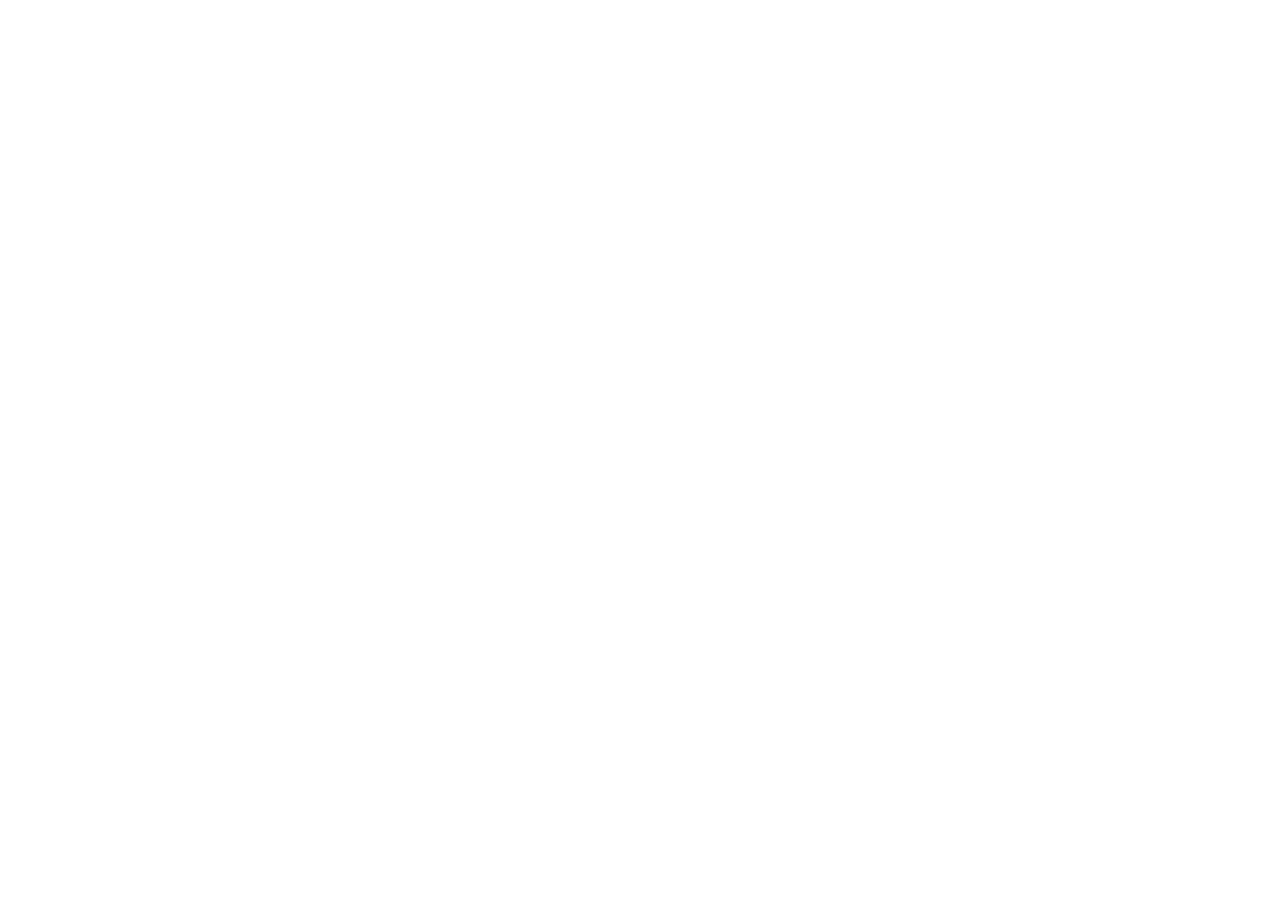
==== index.html @ 7884df2d "style fayli yaratildi index ga ulandi." ====
<!DOCTYPE html>
<html lang="en">
<head>
    <meta charset="UTF-8">
    <meta http-equiv="X-UA-Compatible" content="IE=edge">
    <meta name="viewport" content="width=device-width, initial-scale=1.0">
    <link rel="stylesheet" href="../style.css">
    <title>Document</title>
</head>
<body>
    
</body>
</html>
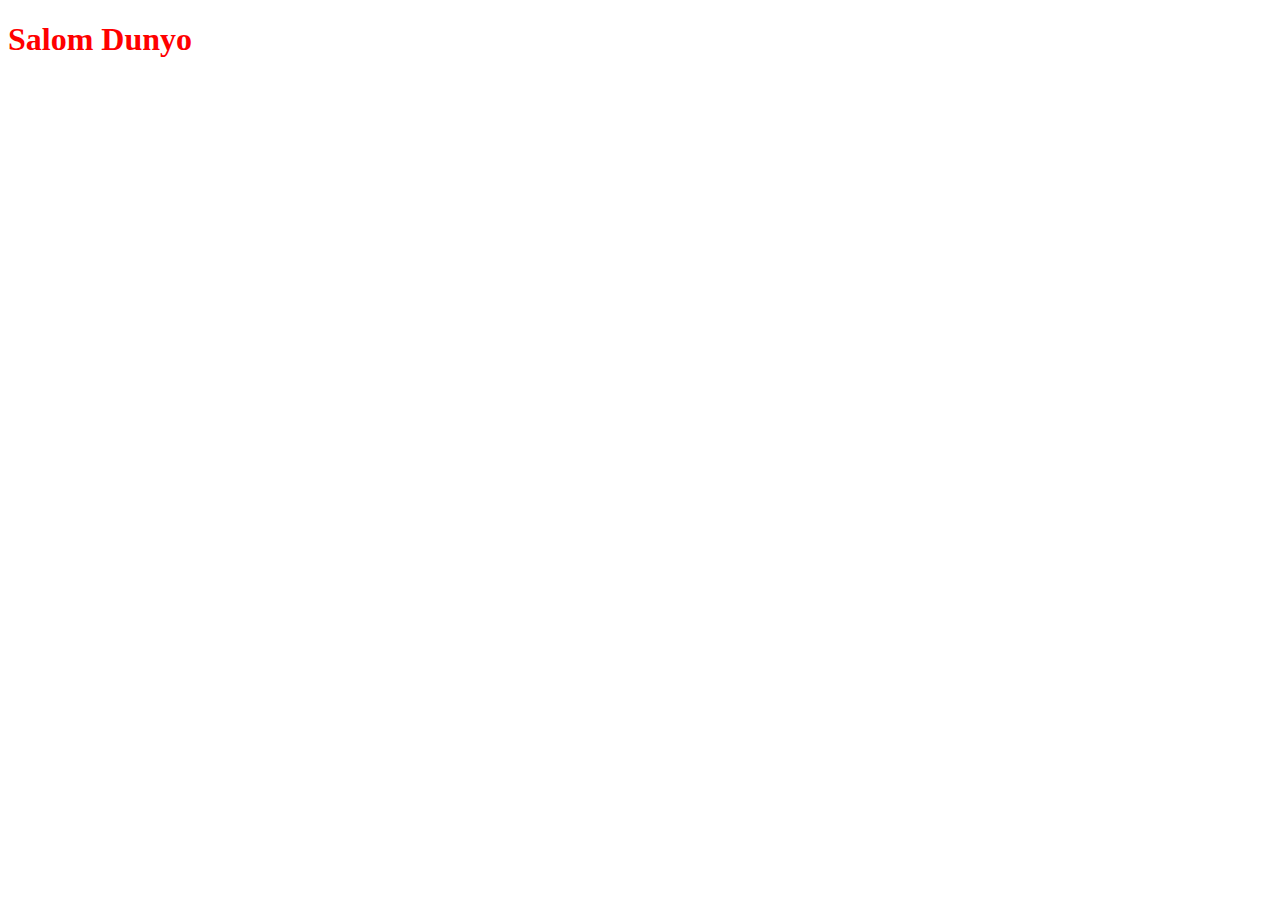
==== commit 4a183197: "h1 elementi yaratildi va stil berildi." ====
--- a/index.html
+++ b/index.html
@@ -8,6 +8,6 @@
     <title>Document</title>
 </head>
 <body>
-    
+    <h1>Salom Dunyo</h1>
 </body>
 </html>--- a/style.css
+++ b/style.css
@@ -0,0 +1,3 @@
+h1{
+    color: red;
+}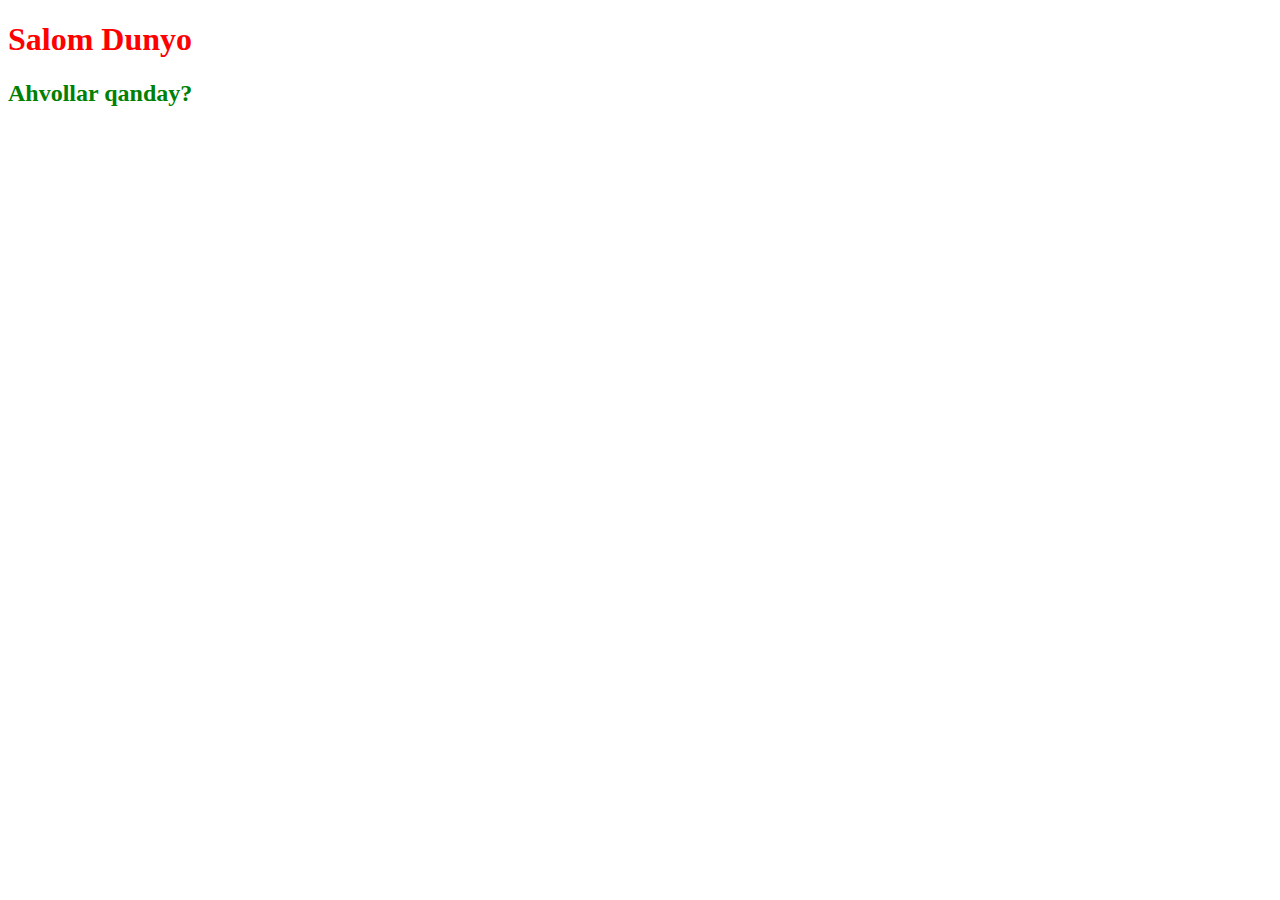
==== commit 9416089b: "h2 elementi yartildi stil berildi." ====
--- a/index.html
+++ b/index.html
@@ -9,5 +9,6 @@
 </head>
 <body>
     <h1>Salom Dunyo</h1>
+    <h2>Ahvollar qanday?</h2>
 </body>
 </html>--- a/style.css
+++ b/style.css
@@ -1,3 +1,7 @@
-h1{
+h1 {
     color: red;
+}
+
+h2 {
+    color: green;
 }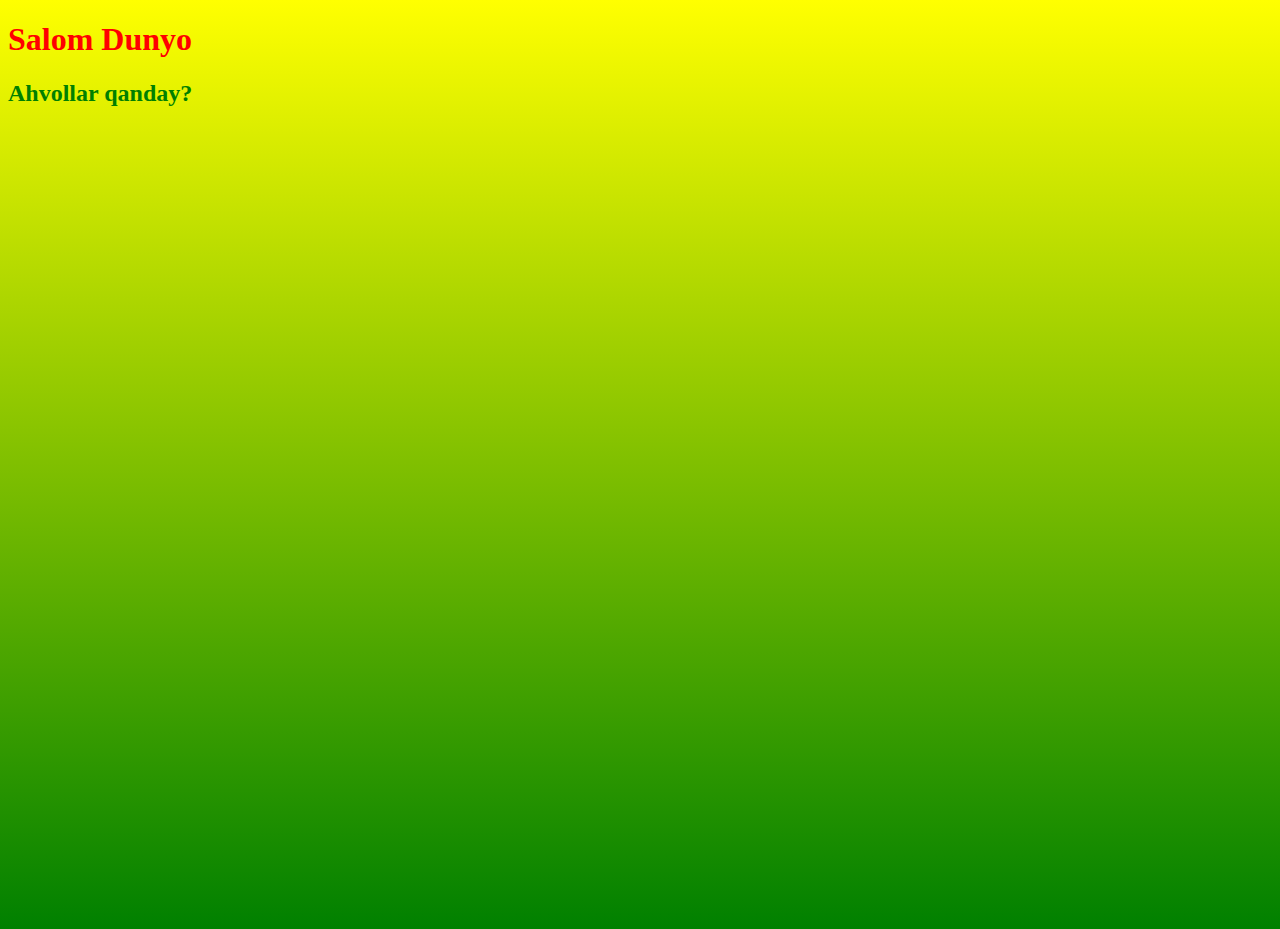
==== commit 19fec8dd: "body ga fon berildi" ====
--- a/index.html
+++ b/index.html
@@ -7,7 +7,7 @@
     <link rel="stylesheet" href="../style.css">
     <title>Document</title>
 </head>
-<body>
+<body class="bg">
     <h1>Salom Dunyo</h1>
     <h2>Ahvollar qanday?</h2>
 </body>
--- a/style.css
+++ b/style.css
@@ -4,4 +4,8 @@
 
 h2 {
     color: green;
+}
+.bg{
+    background-image: linear-gradient( yellow, green);    
+    height: 100vh;
 }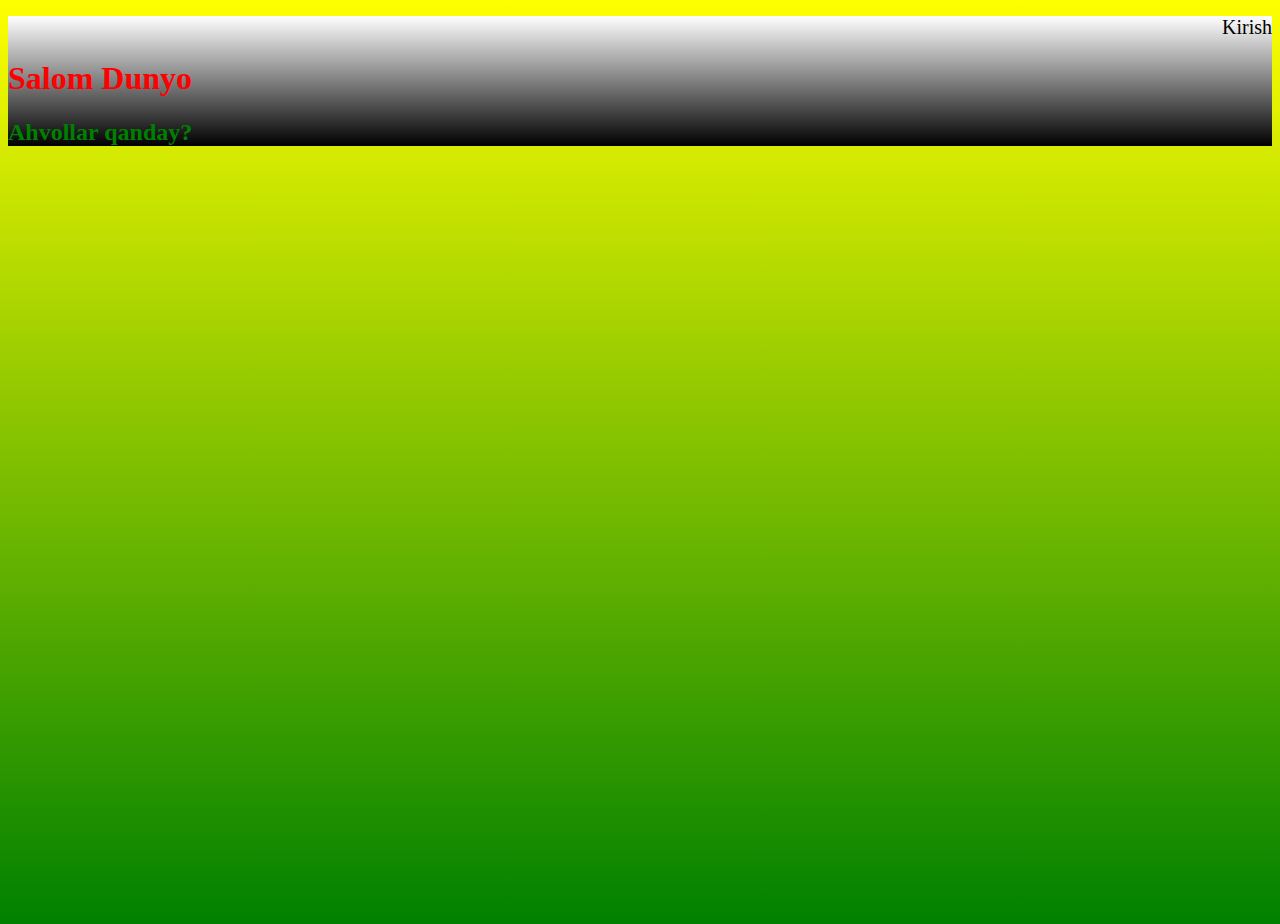
==== commit deeee72f: "stillr o'zgartirildi havola qo'shildi" ====
--- a/index.html
+++ b/index.html
@@ -1,5 +1,6 @@
 <!DOCTYPE html>
 <html lang="en">
+
 <head>
     <meta charset="UTF-8">
     <meta http-equiv="X-UA-Compatible" content="IE=edge">
@@ -7,8 +8,15 @@
     <link rel="stylesheet" href="../style.css">
     <title>Document</title>
 </head>
+
 <body class="bg">
-    <h1>Salom Dunyo</h1>
-    <h2>Ahvollar qanday?</h2>
+    <div class="container">
+        <p class="login">
+            <a href="./login.html">Kirish</a>
+        </p>
+        <h1>Salom Dunyo</h1>
+        <h2>Ahvollar qanday?</h2>
+    </div>
 </body>
+
 </html>--- a/style.css
+++ b/style.css
@@ -8,4 +8,16 @@
 .bg{
     background-image: linear-gradient( yellow, green);    
     height: 100vh;
+}
+.login{
+    text-align: right;
+
+}
+.login a{
+    text-decoration: none;
+    color: black;
+    font-size: 20px;
+}
+.container{
+    background-image: linear-gradient(white , black);
 }